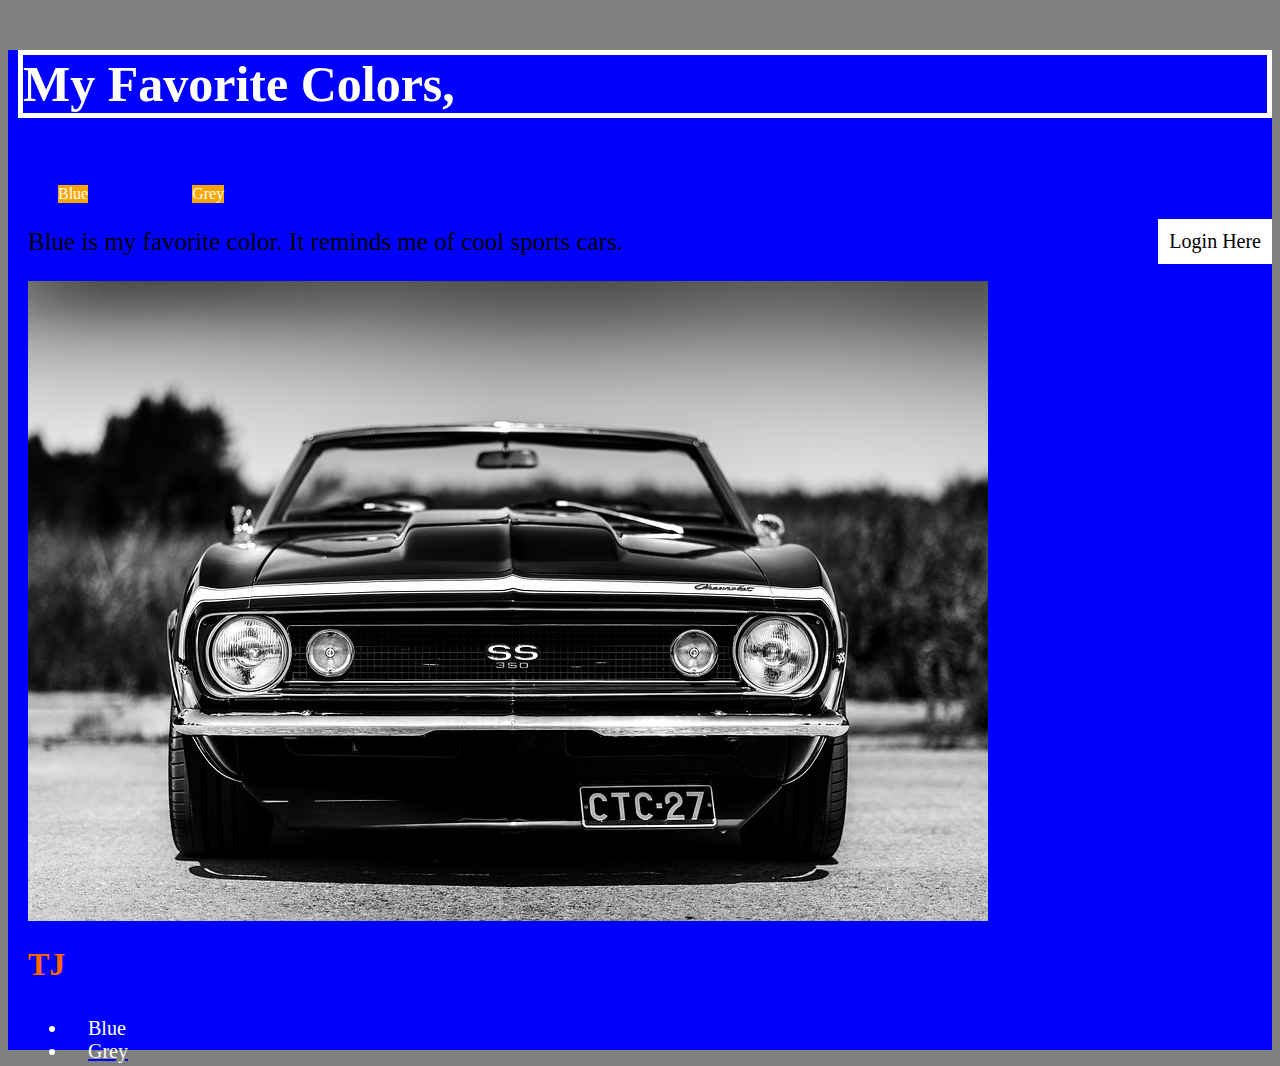
==== index.html @ 1b601bab "Rename Index.html to index.html" ====
<!DOCTYPE html>
<html>
  <head>
	<link href="Style.css" rel="stylesheet" type="text/css"/>
	<title>TJ</title>
  <style>
  body {
    background-image: url('./grey background.jpg');
  }
  </style>
</head>

<body>
	<div class="container">

		<div class="navbar">
			<a href = "./index.html"><h4 class = "logo"> My Favorite Colors,</h4></a>
			<ul class="nav">
        <a href="./blue.html"><li class="blue">Blue</li></a>
        <a href="./grey.html"><li class="grey">Grey</li></a>

      </ul>
      <a href="#"><div class = "login">Login Here
      </div></a>
    </div>

    <div class = "main">
      <p>Blue is my favorite color. It reminds me of cool sports cars.</p>
      <img src ="./Camero SS Image.jpg">
      <h1 style = 'color:#ff6600'>TJ</h1>
      <ul class = "footerBar">
        <a href="./blue.html"><li class = 'link'>Blue</li></a>
        <a href="./grey.html"><li class = 'link'>Grey</li></a>
      </ul>
    </footer>
  </body>
</html>
---- Style.css ----
h1{
  color: #ffffff
}

.container{
  background-color: Blue;
}

body {
  background-color: Grey;
}

h1 {
  color:white;
}

.navbar li{
  display: inline-block;
  color: white;
  margin-right: 100px;
}

.login {
  float: right;
  border: 1px solid White;
  background-color: White;
  padding: 20px
  margin-top: 5px;
  margin-right: 5px
  height: 20px;
}

.login a {
  cursor: pointer;
  margin-right: 30px;
  padding: 8px 18px;
  border: 1px solid #204156;
  position: relative;
}
a {
  text-decoration: none;
}
.login:active {
position: relative;
  top: 5px;
}


.body{
  background-color: white;
}

.navbar {
  background-image: url("https://www.publicdomainpictures.net/pictures/130000/velka/classic-car-black-and-white-image.jpg")

}
.logo{
  color: white;
  border: 5px solid white;
  font-size: 50px;
  margin-top: 16px;
  font-family: cursive;
}
.blue{
  background-color: #FFA500;
}

.grey{
  background-color: #FFA500;
}
.blue:active{
  background-color: blue;
}
.grey:active{
  background-color: grey;
}
.login{
  background-color; black;
  font-size: 20px;
  padding: 10px
}
.login:active{
  background-color: white;
  color: black;
}
a {
  text-decoration: none;
  color: black;
}
a:active{
  color: white;
}
p{
  font-size: 25px
}
.logo,
.nav{
  margin-top: 50px;
  margin-left: 10px;
}
.link{
  text-decoration: underline blue;
  color:white;
}
footer{
  background-color: white;
  display: flex;
  border: 3px solid black;
  border-radius: 20px
}
footer ul,
footer ul li{
  display: inline-block;
}
.footerBar li{
  padding: 0px 20px;
  font-size: 20px;
  position: relative;
  top: 13px;
}
.footerLogo {
  position: relative;
  left: 10px;
}
.main{
  padding-left: 20px
}
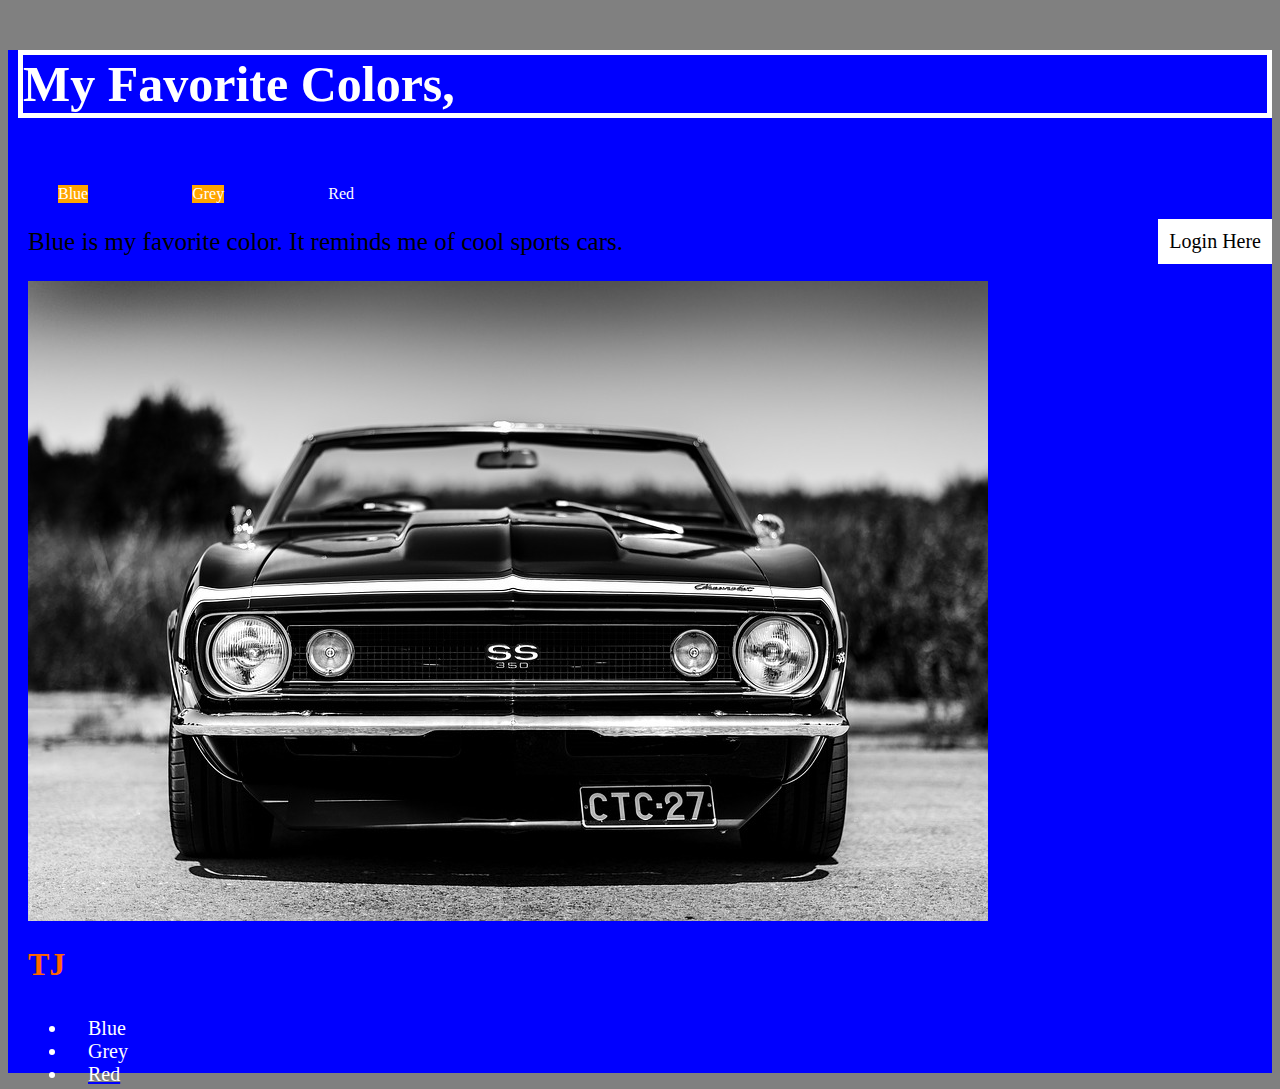
==== commit 52b9f101: "Merge branch 'master' of https://github.com/tjspivey123/terracyakaspivey" ====
--- a/index.html
+++ b/index.html
@@ -18,6 +18,7 @@
 			<ul class="nav">
         <a href="./blue.html"><li class="blue">Blue</li></a>
         <a href="./grey.html"><li class="grey">Grey</li></a>
+        <a href="./red.html"><li class = 'link'>Red</li></a>
 
       </ul>
       <a href="#"><div class = "login">Login Here
@@ -31,6 +32,7 @@
       <ul class = "footerBar">
         <a href="./blue.html"><li class = 'link'>Blue</li></a>
         <a href="./grey.html"><li class = 'link'>Grey</li></a>
+        <a href="./red.html"><li class = 'link'>Red</li></a>
       </ul>
     </footer>
   </body>
--- a/Style.css
+++ b/Style.css
@@ -71,8 +71,14 @@
 .blue:active{
   background-color: blue;
 }
+.red{
+  background-color: #FFA500
+}
 .grey:active{
   background-color: grey;
+}
+.red:active{
+  background-color: red;
 }
 .login{
   background-color; black;
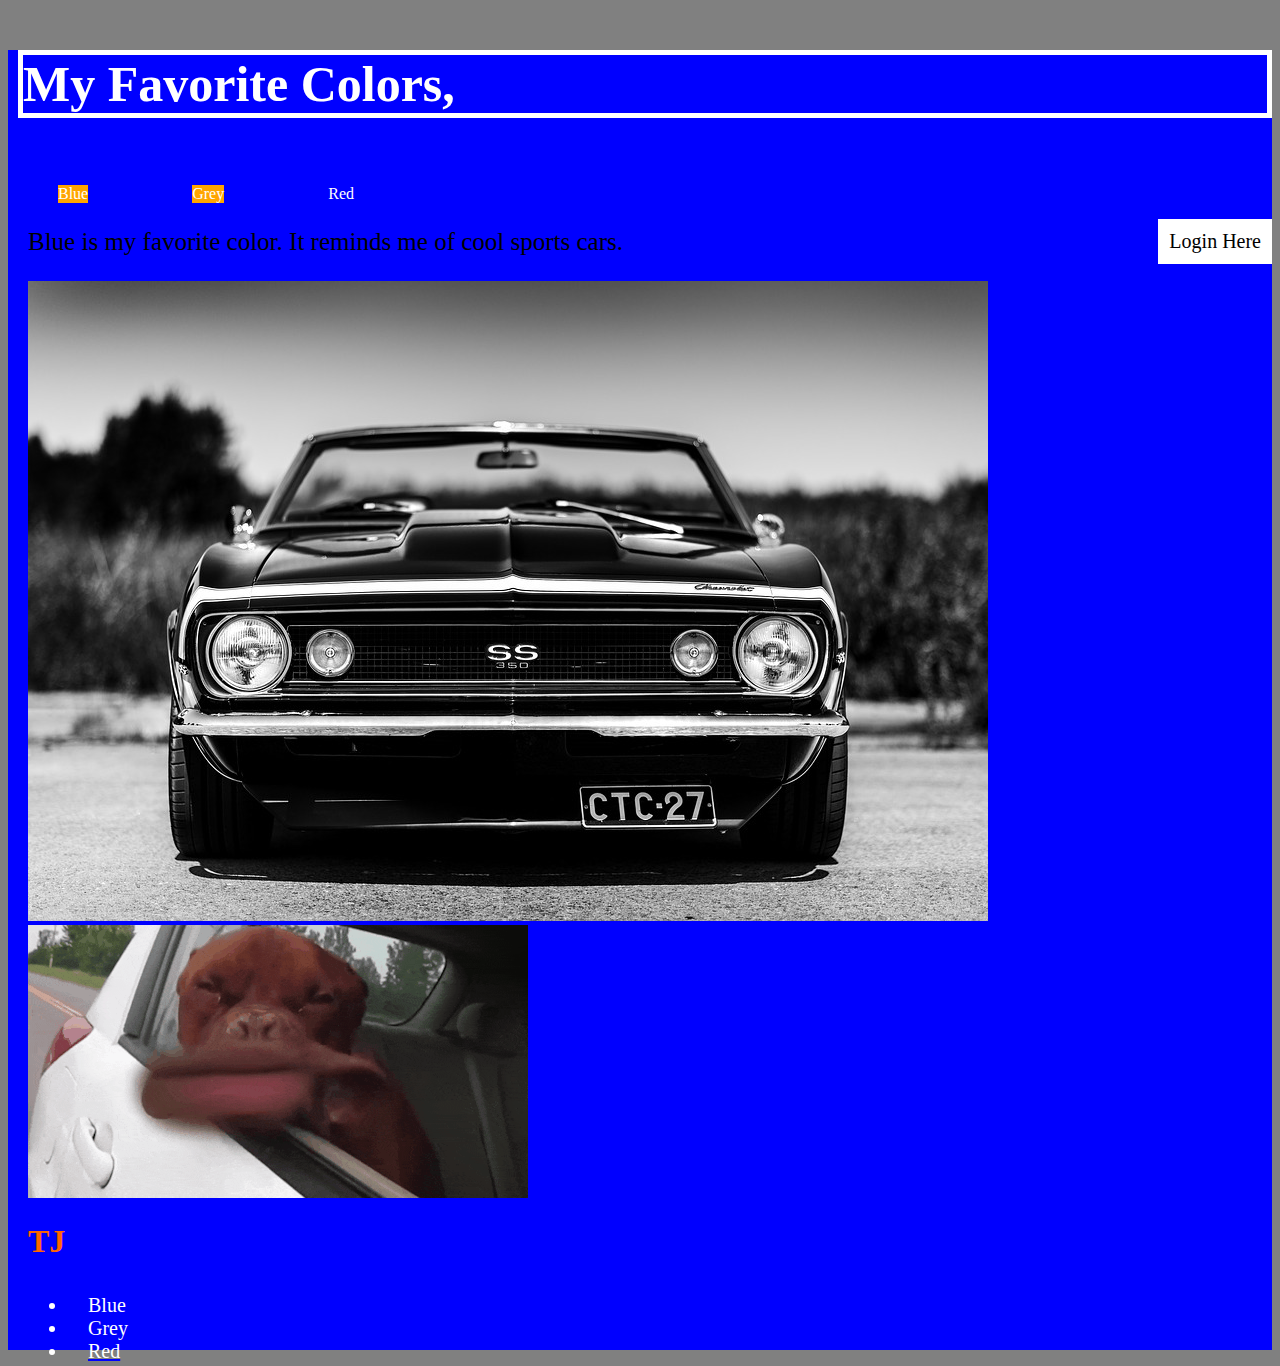
==== commit 085ab9ac: "hhhhhhhhhhhhhhh" ====
--- a/index.html
+++ b/index.html
@@ -28,6 +28,7 @@
     <div class = "main">
       <p>Blue is my favorite color. It reminds me of cool sports cars.</p>
       <img src ="./Camero SS Image.jpg">
+      <img src ="./dog.gif">
       <h1 style = 'color:#ff6600'>TJ</h1>
       <ul class = "footerBar">
         <a href="./blue.html"><li class = 'link'>Blue</li></a>
